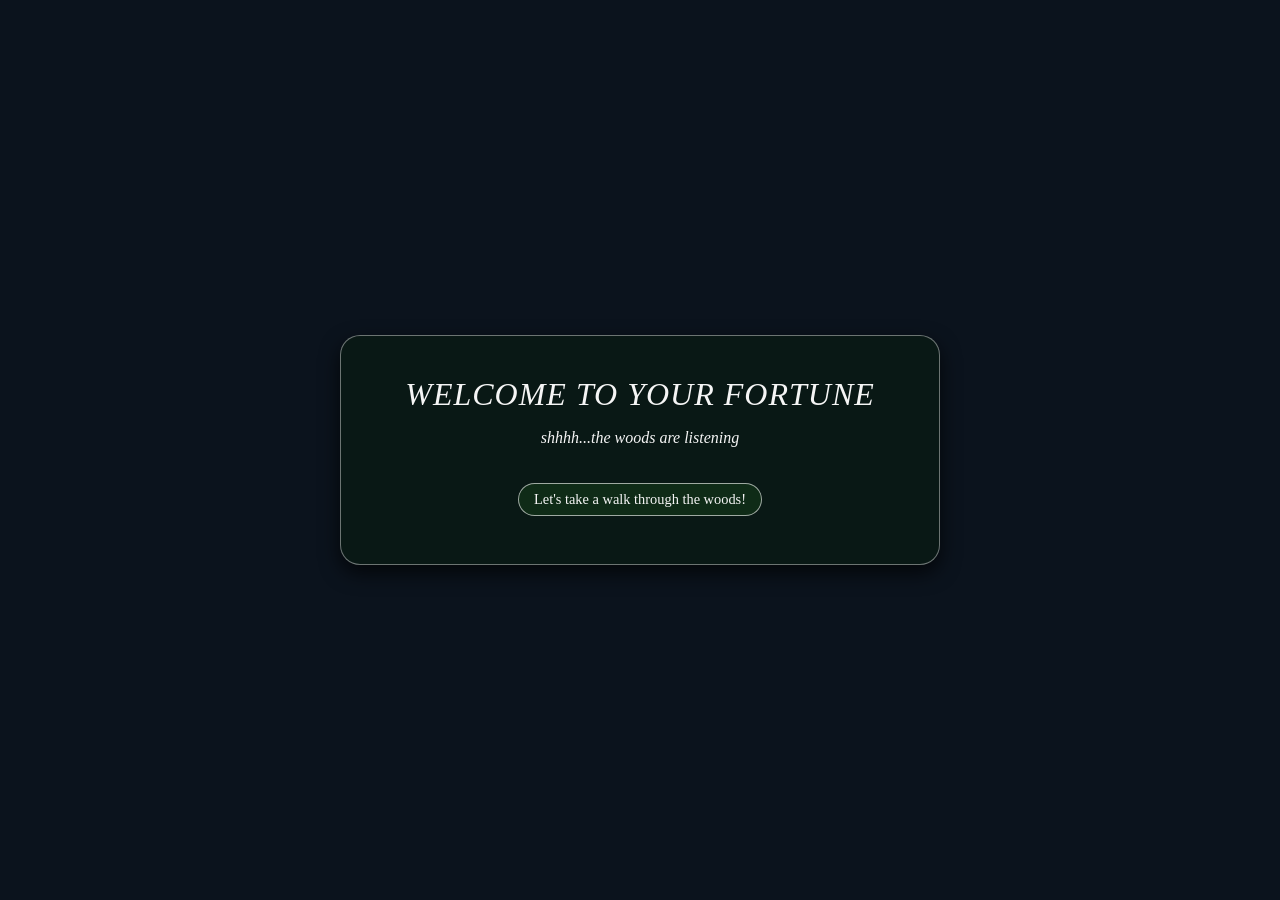
==== index.html @ de3d725f "Project Progress" ====
<!doctype html>
<html lang="en" dir="ltr">
  <head>
    <meta charset="utf-8" />
    <meta name="viewport" content="width=device-width, initial-scale=1.0"/>
    <title>Web experience - Decide your Destiny </title>
    <link rel="stylesheet" href="style.css">
  </head>
  <body>

<video autoplay loop muted playsinline class="bg-video">
<source src="video/forestloop.mp4" type="video/mp4">
</video>

<audio id="player" autoplay loop>
<source src="audio/forestsounds.mp3" type="audio/mp3">
</audio>

<audio id="eerie-sfx">
<source src="audio/eeriecreak.mp3" type="audio/mp3">
</audio>

<main class="container" id="main-container">
<section class="center-stage">
<h1 class="title">WELCOME TO YOUR FORTUNE</h1>
<p>shhhh...the woods are listening</p>

<div id="start-box" class="action-box">
<button id="start-btn" class="atmospheric-btn">Let's take a walk through the woods!</button>
</div>

<div id="reveal-box" class="reveal-box">
<p id="message">As you walk down the woods, you begin to hear a creak</p> 
<p class="story-text">The wind shifts reacting to the weather 
and a mysterious door materializes through the whispering trees</p>
<a href="room.html" class="atmospheric-btn" style="text-decoration: none; display: inline-block;">What could it be?</a>
</div>

</section>
</main>

 <script src="script.js"></script>
</body>
</html>
---- style.css ----
body {
    font-family: 'Times New Roman', serif;
    font-style: italic;
    background-color: #0b131d;;
    background-size: cover;
    background-position: center;
    background-attachment: fixed;
    color: whitesmoke;
    display: flex;
    justify-content: center;
    align-items: center;
    height: 100vh;
    margin: 0;
    overflow: hidden;
} 

.bg-video {
    position: fixed;
    top: 0;
    left: 0;
    width: 100vw;
    height: 100vh;
    object-fit: cover;
    z-index: -1;
}

.container {
    text-align: center;
    background-color: rgba(10, 28, 18, 0.675);
    padding: 2.5rem;
    border-radius: 20px;
    box-shadow: 0 8px 20px rgba(0, 0, 0, 0.7) ;
    display: flex;
    flex-direction: column;
    gap: 1rem;
    max-width: 600px;
    width: 90%;
    transition: all 0.5s ease-in-out;
    border: 1px solid rgba(255, 255, 255, 0.4);
}

.container.playing {
    box-shadow: 0 0 30px rgba(255, 255, 255, 0.25);
    border: 2px solid whitesmoke;
}

.title {
    font-family:'Times New Roman', serif;
    font-size: 2rem;
    font-style: italic;
    font-weight: normal;
    margin: 0;
    color: whitesmoke;
    letter-spacing: 1px;
}

.story-text {
    font-size: 1.1rem;
    margin: 0;
    text-align: center;
    line-height: 1.5;
    color: whitesmoke;
}

.action-box {
    margin: 0.5rem 0;
}

.atmospheric-btn {
    background: #0f2b17;
    border: 1px solid rgba(255, 255, 255, 0.6);
    color: whitesmoke;
    margin-top: 20px;
    padding: 0.45rem 0.95rem;
    border-radius: 20px;
    cursor: pointer;
    font-family: 'Times New Roman', serif;
    font-size: 0.9rem;
    transition: background 0.3s ease, box-shadow 0.3s ease;
}

.atmospheric-btn:hover {
    background: #174334bd;
    border-color: whitesmoke;
    box-shadow: 0 0 15px rgba(255, 255, 255, 0.3);
    transform: scale(1.02);
}

.reveal-box {
    display: none;
    flex-direction: column;
    align-items: center;
    gap: 1rem;
    padding: 1.25rem;
    background: rgba(14, 38, 24, 0.95);
    border-radius: 8px;
    border: 1px solid rgba(255, 255, 255, 0.5);
    animation: fadeIn 0.6s ease forwards;
}

.reveal-box.visible {
    display: flex;
}

@keyframes fadeIn {
    from { opacity: 0; transform: translateY(6px); }
    to { opacity: 1; transform: translateY(0); }
}

#message {
    font-size: 0.95rem;
    font-style: italic;
    opacity: 0.9;
    margin: 0;
    color: whitesmoke;
}

.magic-object {
    width: 200px;
    max-width: 80%;
    margin-top: 20px;
    border-radius: 10px;
    cursor: pointer;
    transition: 0.3s;
}

.magic-object:hover {
    box-shadow: 0 0 25px white;
    transform: scale(1.05);
}

/* Mirror glow animation */

#mirror {
    animation: mirrorGlow 3s infinite;
}

@keyframes mirrorGlow {
    0% { box-shadow: 0 0 5px white; }
    50% { box-shadow: 0 0 25px white; }
    100% { box-shadow: 0 0 5px white; }
}

/* Links */

.atmospheric-btn {
    text-decoration: none;
}

/* Responsive layout */

.container {
    box-sizing: border-box;
}

body {
    min-height: 100vh;
    height: auto;
    overflow: auto;
}
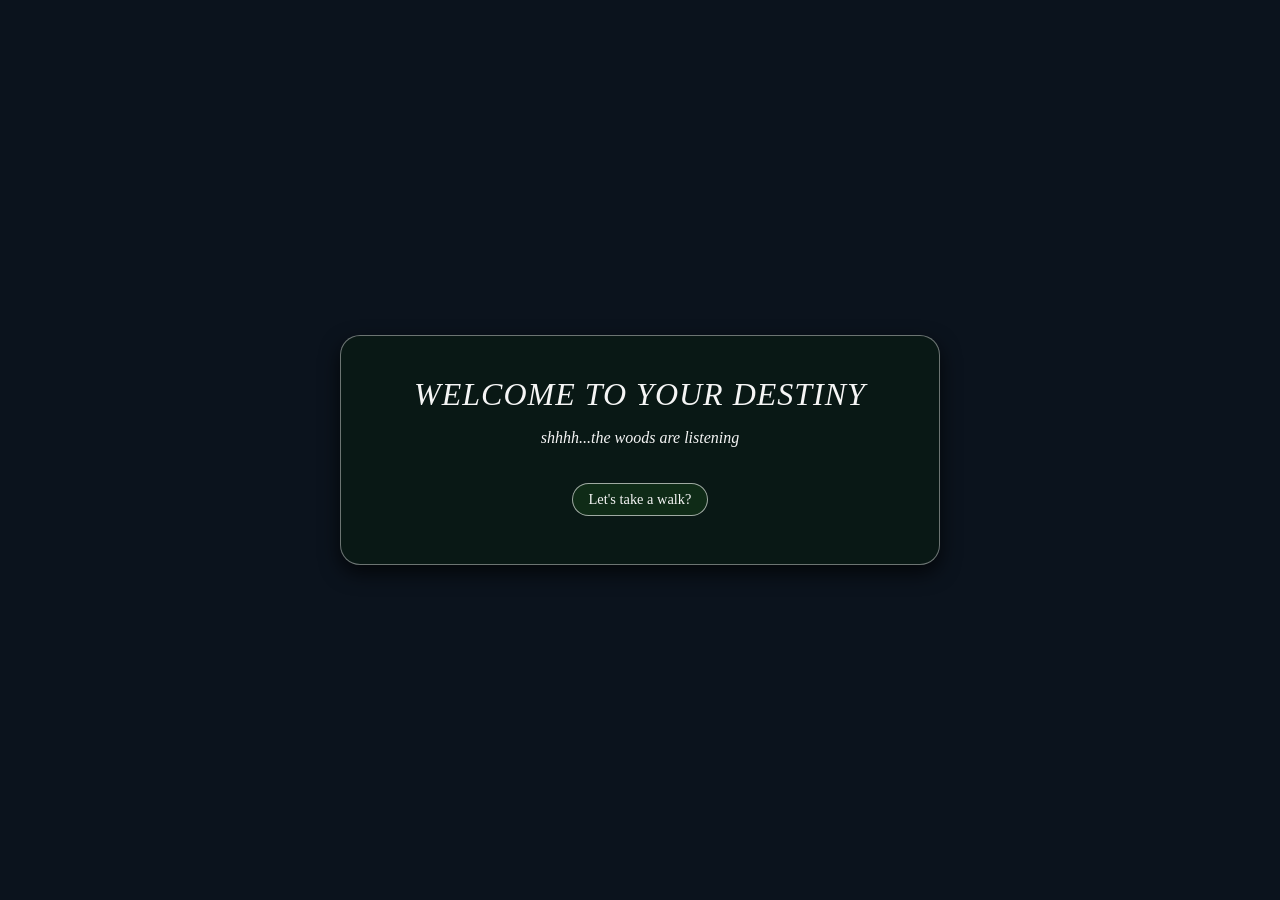
==== commit c59fee86: "Add files via upload" ====
--- a/index.html
+++ b/index.html
@@ -22,11 +22,11 @@
 
 <main class="container" id="main-container">
 <section class="center-stage">
-<h1 class="title">WELCOME TO YOUR FORTUNE</h1>
+<h1 class="title">WELCOME TO YOUR DESTINY</h1>
 <p>shhhh...the woods are listening</p>
 
 <div id="start-box" class="action-box">
-<button id="start-btn" class="atmospheric-btn">Let's take a walk through the woods!</button>
+<button id="start-btn" class="atmospheric-btn">Let's take a walk?</button>
 </div>
 
 <div id="reveal-box" class="reveal-box">
@@ -41,4 +41,4 @@
 
  <script src="script.js"></script>
 </body>
-</html>
+</html>
